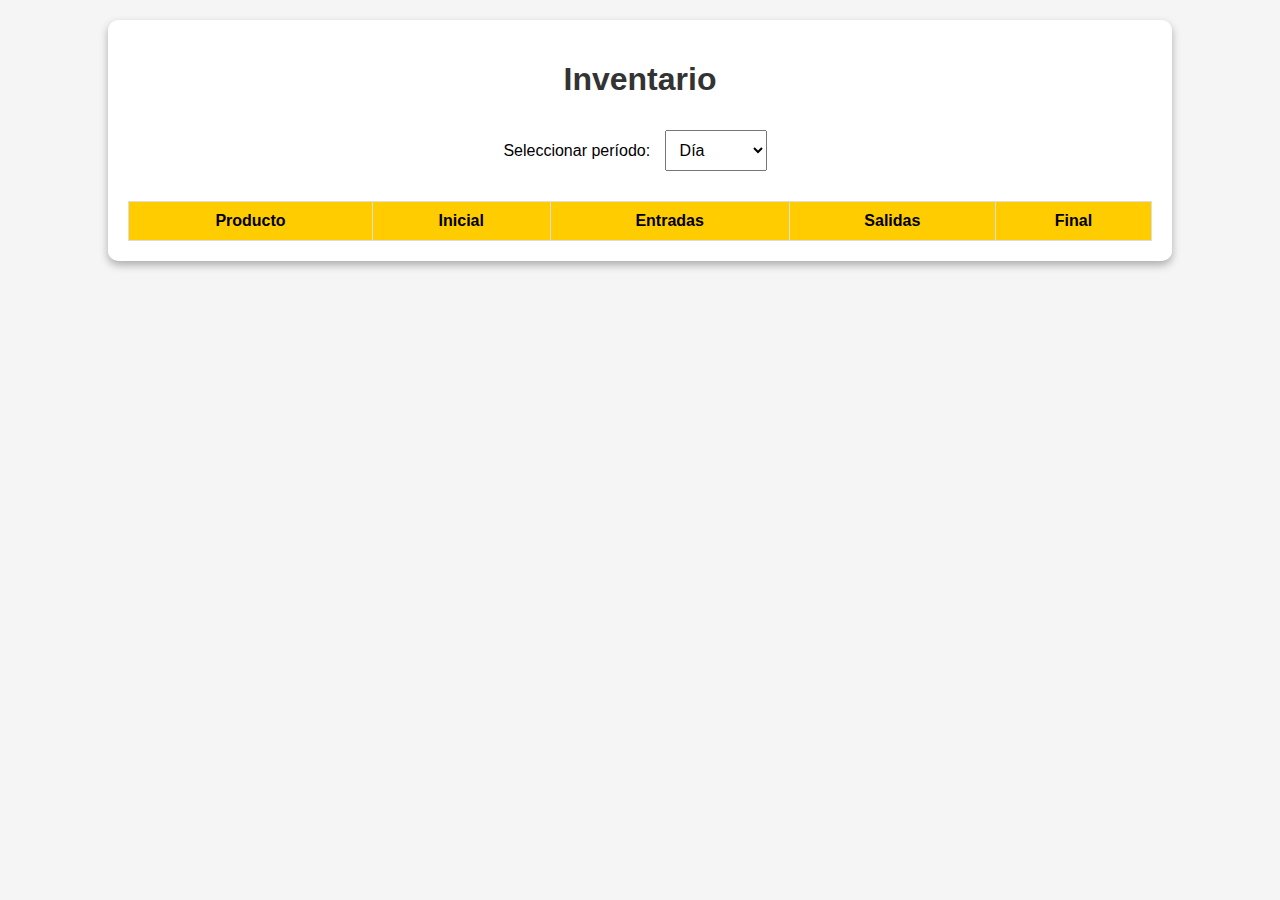
==== templates/inventario.html @ 58f92a12 "Actualización del inventario y seguridad con contraseña" ====
<!DOCTYPE html>
<html lang="es">
<head>
    <meta charset="UTF-8">
    <meta name="viewport" content="width=device-width, initial-scale=1.0">
    <title>Inventario</title>
    <style>
        body {
            font-family: Arial, sans-serif;
            background-color: #f5f5f5;
            text-align: center;
            margin: 0;
            padding: 0;
        }

        .container {
            width: 80%;
            margin: 20px auto;
            background: white;
            padding: 20px;
            border-radius: 10px;
            box-shadow: 0px 4px 8px rgba(0, 0, 0, 0.3);
        }

        h1 {
            color: #333;
        }

        select {
            padding: 10px;
            margin: 10px;
            font-size: 16px;
        }

        table {
            width: 100%;
            border-collapse: collapse;
            margin-top: 20px;
        }

        th, td {
            padding: 10px;
            border: 1px solid #ddd;
            text-align: center;
        }

        th {
            background-color: #ffcc00;
            color: black;
        }

        tr:nth-child(even) {
            background-color: #f9f9f9;
        }

        button {
            padding: 10px;
            background-color: #ffcc00;
            border: none;
            border-radius: 5px;
            cursor: pointer;
            font-size: 16px;
            margin-top: 10px;
        }

        button:hover {
            background-color: #e6b800;
        }
    </style>
</head>
<body>
    <div class="container">
        <h1>Inventario</h1>

        <label for="periodo">Seleccionar período:</label>
        <select id="periodo" onchange="actualizarInventario()">
            <option value="dia">Día</option>
            <option value="semana">Semana</option>
            <option value="mes">Mes</option>
        </select>

        <table>
            <thead>
                <tr>
                    <th>Producto</th>
                    <th>Inicial</th>
                    <th>Entradas</th>
                    <th>Salidas</th>
                    <th>Final</th>
                </tr>
            </thead>
            <tbody id="inventario-body">
                <!-- Se llenará dinámicamente con JS -->
            </tbody>
        </table>
    </div>

    <script>
        function actualizarInventario() {
            const periodo = document.getElementById("periodo").value;

            fetch(`/api/inventario?periodo=${periodo}`)
                .then(response => response.json())
                .then(data => {
                    const tbody = document.getElementById("inventario-body");
                    tbody.innerHTML = ""; // Limpiar tabla antes de insertar nuevos datos
                    
                    data.forEach(row => {
                        const tr = document.createElement("tr");
                        tr.innerHTML = `
                            <td>${row.producto}</td>
                            <td>${row.inicial}</td>
                            <td>${row.entradas}</td>
                            <td>${row.salidas}</td>
                            <td>${row.final}</td>
                        `;
                        tbody.appendChild(tr);
                    });
                })
                .catch(error => console.error("Error al cargar el inventario:", error));
        }

        document.addEventListener("DOMContentLoaded", actualizarInventario);
    </script>
</body>
</html>
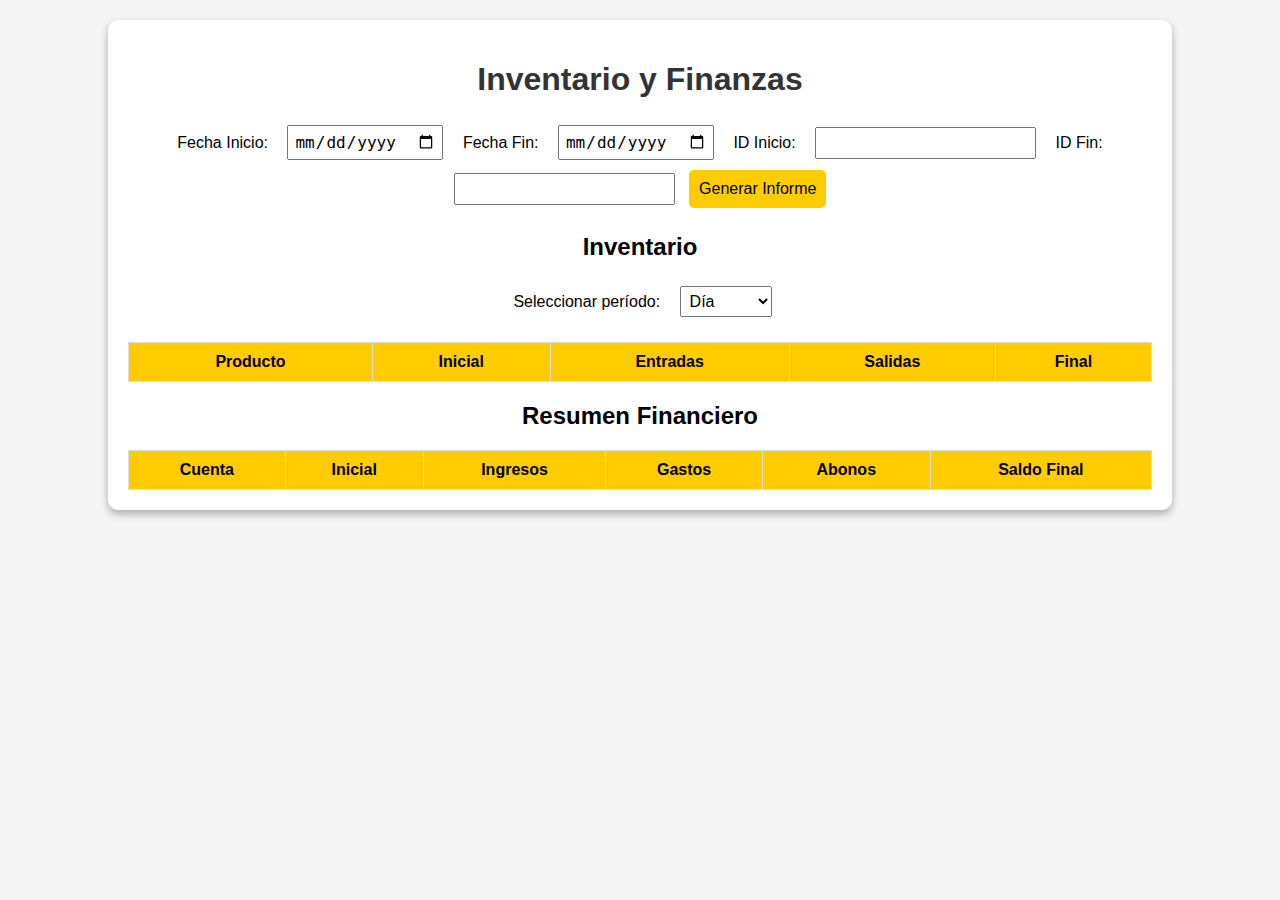
==== commit a77c185d: "Corrección: Orden de lista de precios por ID y ajuste en sincronización" ====
--- a/templates/inventario.html
+++ b/templates/inventario.html
@@ -3,7 +3,7 @@
 <head>
     <meta charset="UTF-8">
     <meta name="viewport" content="width=device-width, initial-scale=1.0">
-    <title>Inventario</title>
+    <title>Inventario y Finanzas</title>
     <style>
         body {
             font-family: Arial, sans-serif;
@@ -26,10 +26,10 @@
             color: #333;
         }
 
-        select {
-            padding: 10px;
-            margin: 10px;
+        label, input, select, button {
             font-size: 16px;
+            margin: 5px;
+            padding: 5px;
         }
 
         table {
@@ -59,8 +59,6 @@
             border: none;
             border-radius: 5px;
             cursor: pointer;
-            font-size: 16px;
-            margin-top: 10px;
         }
 
         button:hover {
@@ -70,8 +68,25 @@
 </head>
 <body>
     <div class="container">
-        <h1>Inventario</h1>
+        <h1>Inventario y Finanzas</h1>
 
+        <!-- 🔹 Selección del período para el informe -->
+        <label for="fecha_inicio">Fecha Inicio:</label>
+        <input type="date" id="fecha_inicio">
+
+        <label for="fecha_fin">Fecha Fin:</label>
+        <input type="date" id="fecha_fin">
+
+        <label for="id_inicio">ID Inicio:</label>
+        <input type="number" id="id_inicio" min="1">
+
+        <label for="id_fin">ID Fin:</label>
+        <input type="number" id="id_fin" min="1">
+
+        <button onclick="descargarInforme()">Generar Informe</button>
+
+        <!-- 🔹 Tabla de Inventario -->
+        <h2>Inventario</h2>
         <label for="periodo">Seleccionar período:</label>
         <select id="periodo" onchange="actualizarInventario()">
             <option value="dia">Día</option>
@@ -90,6 +105,24 @@
                 </tr>
             </thead>
             <tbody id="inventario-body">
+                <!-- Se llenará dinámicamente con JS -->
+            </tbody>
+        </table>
+
+        <!-- 🔹 Tabla de Finanzas -->
+        <h2>Resumen Financiero</h2>
+        <table>
+            <thead>
+                <tr>
+                    <th>Cuenta</th>
+                    <th>Inicial</th>
+                    <th>Ingresos</th>
+                    <th>Gastos</th>
+                    <th>Abonos</th>
+                    <th>Saldo Final</th>
+                </tr>
+            </thead>
+            <tbody id="finanzas-body">
                 <!-- Se llenará dinámicamente con JS -->
             </tbody>
         </table>
@@ -120,7 +153,43 @@
                 .catch(error => console.error("Error al cargar el inventario:", error));
         }
 
-        document.addEventListener("DOMContentLoaded", actualizarInventario);
+        function actualizarFinanzas() {
+            fetch(`/api/finanzas`)
+                .then(response => response.json())
+                .then(data => {
+                    const tbody = document.getElementById("finanzas-body");
+                    tbody.innerHTML = ""; // Limpiar tabla antes de insertar nuevos datos
+
+                    data.forEach(row => {
+                        const tr = document.createElement("tr");
+                        tr.innerHTML = `
+                            <td>${row.cuenta}</td>
+                            <td>${row.inicial}</td>
+                            <td>${row.ingresos}</td>
+                            <td>${row.gastos}</td>
+                            <td>${row.abonos}</td>
+                            <td>${row.saldo_final}</td>
+                        `;
+                        tbody.appendChild(tr);
+                    });
+                })
+                .catch(error => console.error("Error al cargar las finanzas:", error));
+        }
+
+        function descargarInforme() {
+            const fechaInicio = document.getElementById("fecha_inicio").value;
+            const fechaFin = document.getElementById("fecha_fin").value;
+            const idInicio = document.getElementById("id_inicio").value;
+            const idFin = document.getElementById("id_fin").value;
+
+            let url = `/api/generar_informe?fecha_inicio=${fechaInicio}&fecha_fin=${fechaFin}&id_inicio=${idInicio}&id_fin=${idFin}`;
+            window.location.href = url;
+        }
+
+        document.addEventListener("DOMContentLoaded", () => {
+            actualizarInventario();
+            actualizarFinanzas();
+        });
     </script>
 </body>
 </html>
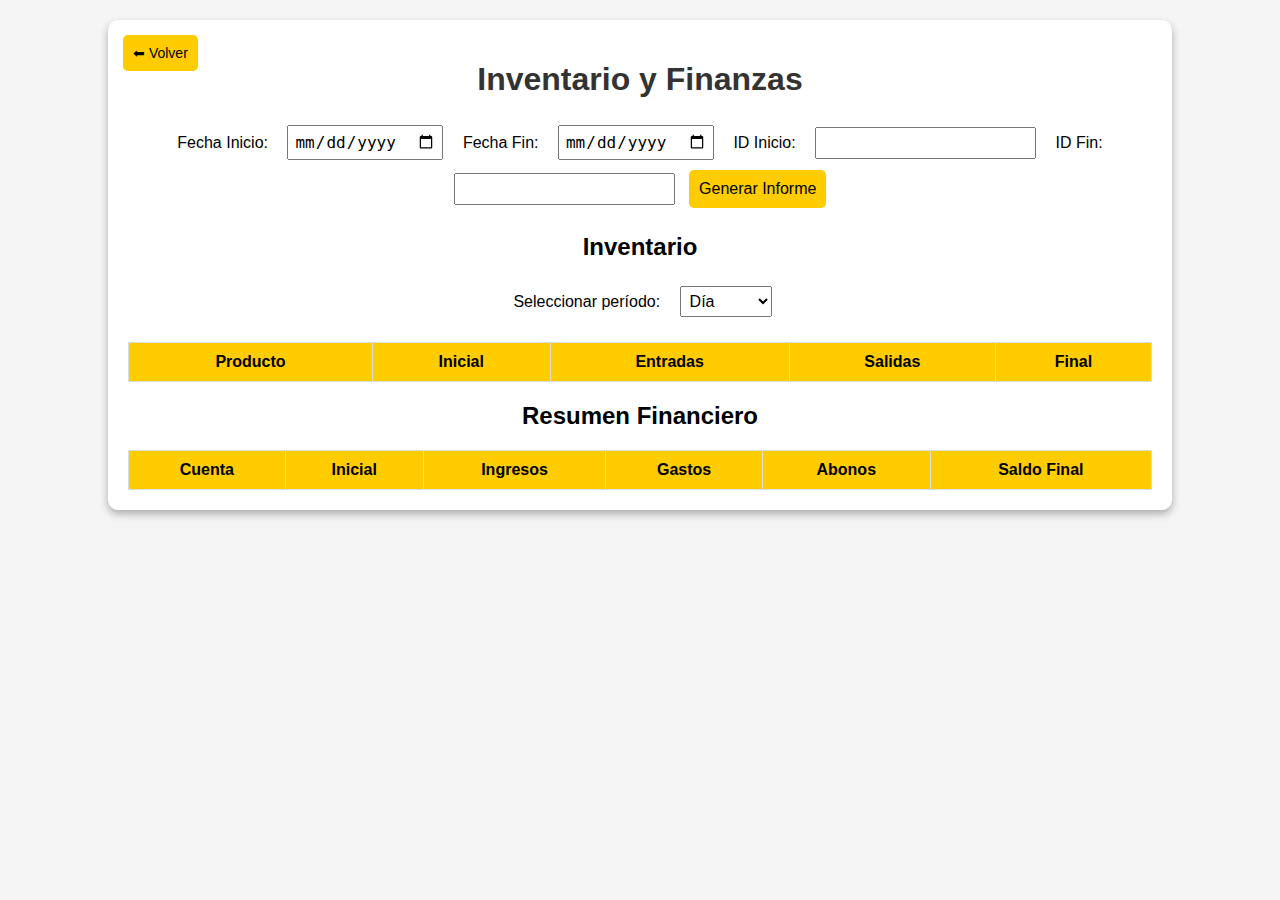
==== commit edf2e2ce: "se colocó botón volver en inventario" ====
--- a/templates/inventario.html
+++ b/templates/inventario.html
@@ -20,6 +20,7 @@
             padding: 20px;
             border-radius: 10px;
             box-shadow: 0px 4px 8px rgba(0, 0, 0, 0.3);
+            position: relative;
         }
 
         h1 {
@@ -64,10 +65,43 @@
         button:hover {
             background-color: #e6b800;
         }
+
+        /* 🔙 Estilo del botón de volver */
+        .back-button {
+            position: absolute;
+            top: 15px;
+            left: 15px;
+            padding: 10px;
+            background-color: #ffcc00;
+            color: black;
+            border: none;
+            border-radius: 5px;
+            cursor: pointer;
+            font-size: 14px;
+            text-decoration: none;
+            display: flex;
+            align-items: center;
+        }
+
+        .back-button:hover {
+            background-color: #e6b800;
+        }
+
+        @media (max-width: 500px) {
+            .back-button {
+                top: 10px;
+                left: 10px;
+                font-size: 12px;
+                padding: 8px;
+            }
+        }
     </style>
 </head>
 <body>
     <div class="container">
+        <!-- 🔙 Botón de volver -->
+        <a href="/" class="back-button">⬅ Volver</a>
+
         <h1>Inventario y Finanzas</h1>
 
         <!-- 🔹 Selección del período para el informe -->
